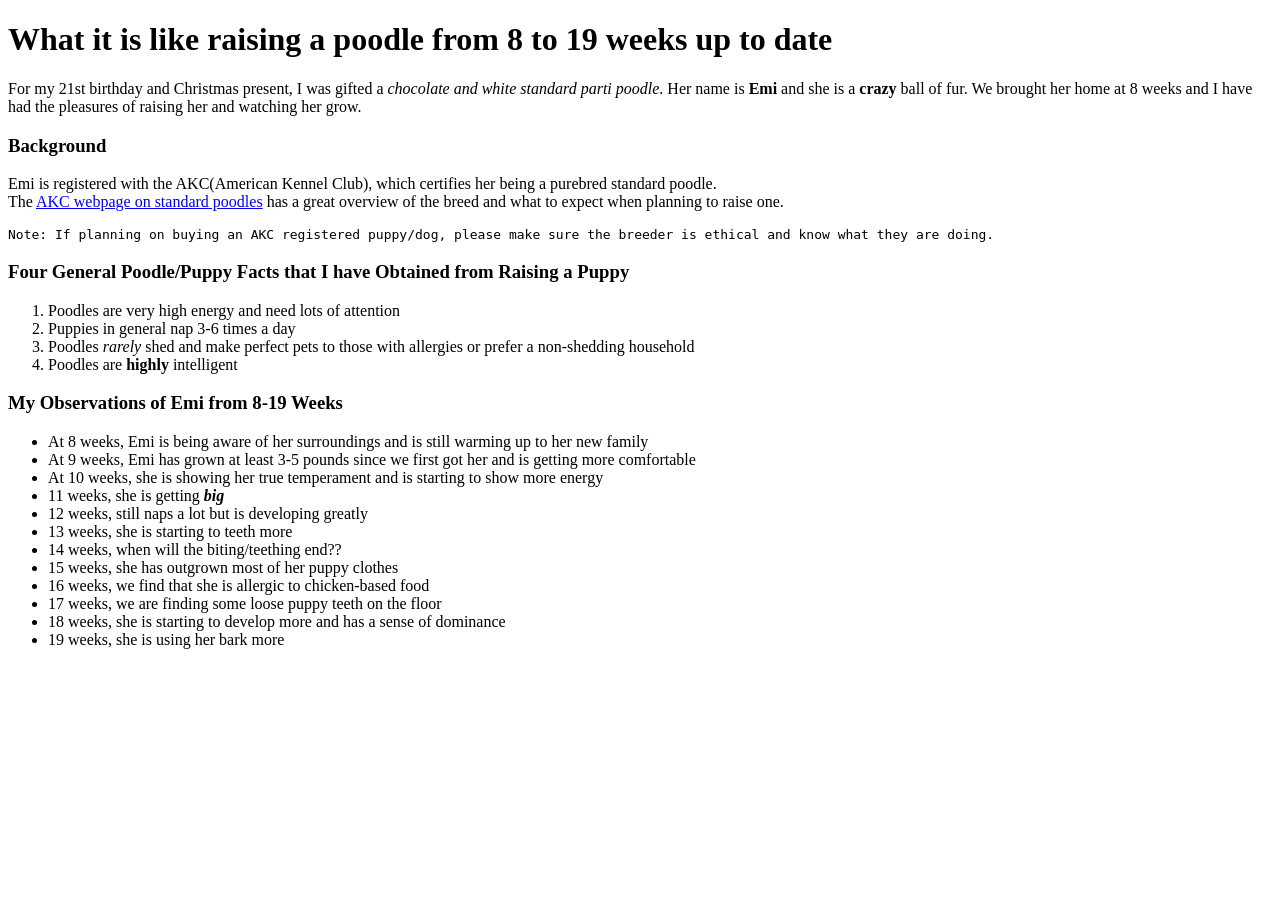
==== homework1.html @ febb59f3 "transferring files" ====
<!DOCTYPE html>
<html lang="en">
<head>
    <meta charset="utf-8" />
    <title>Puppyhood</title>
</head>
<body>
    <h1>What it is like raising a poodle from 8 to 19 weeks up to date</h1>

    <p>For my 21st birthday and Christmas present, I was gifted a <em>chocolate and white standard parti poodle</em>. Her name is <strong>Emi</strong> and she is a <strong>crazy</strong> ball of fur. 
    We brought her home at 8 weeks and I have had the pleasures of raising her and watching her grow.</p>

    <h3>Background</h3>
    <p>Emi is registered with the AKC(American Kennel Club), which certifies her being a purebred standard 	poodle.<br/>
    The <a href="https://www.akc.org/dog-breeds/poodle-standard/">AKC webpage on standard poodles</a> has a great overview of the breed and what to expect when planning to raise one.</p>
    <pre>Note: If planning on buying an AKC registered puppy/dog, please make sure the breeder is ethical and know what they are doing.</pre>
    
    <h3>Four General Poodle/Puppy Facts that I have Obtained from Raising a Puppy </h3>
    <ol>
    	<li>Poodles are very high energy and need lots of attention</li>
        <li>Puppies in general nap 3-6 times a day</li>
        <li>Poodles <em>rarely</em> shed and make perfect pets to those with allergies or prefer a non-shedding household</li>
        <li>Poodles are <strong>highly</strong> intelligent</li>
        </ol>
        
    <h3>My Observations of Emi from 8-19 Weeks</h3>
    <ul>
    	<li>At 8 weeks, Emi is being aware of her surroundings and is still warming up to her new family</li>
        <li>At 9 weeks, Emi has grown at least 3-5 pounds since we first got her and is getting more comfortable</li>
        <li>At 10 weeks, she is showing her true temperament and is starting to show more energy</li>
        <li>11 weeks, she is getting <strong><em>big</em></strong></li>
        <li>12 weeks, still naps a lot but is developing greatly</li>
        <li>13 weeks, she is starting to teeth more</li>
        <li>14 weeks, when will the biting/teething end??</li>
        <li>15 weeks, she has outgrown most of her puppy clothes</li>
        <li>16 weeks, we find that she is allergic to chicken-based food</li>
        <li>17 weeks, we are finding some loose puppy teeth on the floor</li>
        <li>18 weeks, she is starting to develop more and has a sense of dominance</li>
        <li>19 weeks, she is using her bark more</li>
    </ul>


</body>
</html>
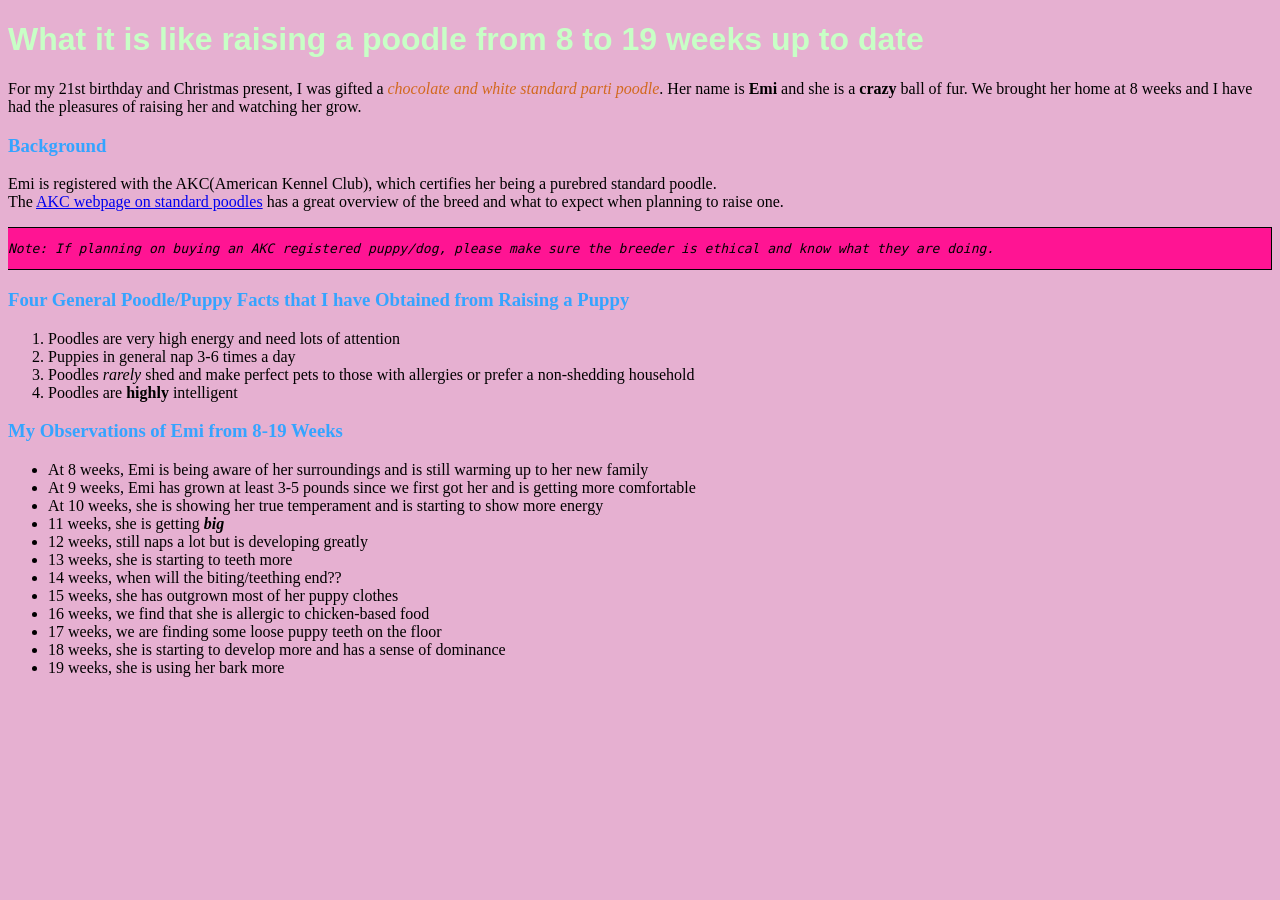
==== commit 8149c16b: "hw1 CSS" ====
--- a/homework1.html
+++ b/homework1.html
@@ -3,18 +3,28 @@
 <head>
     <meta charset="utf-8" />
     <title>Puppyhood</title>
+    <link rel="stylesheet" href="hw1style.css" />
+    <style>
+        body {background-color: rgb(230, 176, 209);}
+        h1   {color: rgb(200, 255, 198);}
+        h3    {color: rgb(53, 164, 255);}
+        </style>
+
 </head>
 <body>
-    <h1>What it is like raising a poodle from 8 to 19 weeks up to date</h1>
+    <h1 class="h1">What it is like raising a poodle from 8 to 19 weeks up to date</h1>
 
-    <p>For my 21st birthday and Christmas present, I was gifted a <em>chocolate and white standard parti poodle</em>. Her name is <strong>Emi</strong> and she is a <strong>crazy</strong> ball of fur. 
+    <p>For my 21st birthday and Christmas present, I was gifted a <em style="color:chocolate;">chocolate and white standard parti poodle</em>. Her name is <strong>Emi</strong> and she is a <strong>crazy</strong> ball of fur. 
     We brought her home at 8 weeks and I have had the pleasures of raising her and watching her grow.</p>
 
     <h3>Background</h3>
     <p>Emi is registered with the AKC(American Kennel Club), which certifies her being a purebred standard 	poodle.<br/>
     The <a href="https://www.akc.org/dog-breeds/poodle-standard/">AKC webpage on standard poodles</a> has a great overview of the breed and what to expect when planning to raise one.</p>
-    <pre>Note: If planning on buying an AKC registered puppy/dog, please make sure the breeder is ethical and know what they are doing.</pre>
     
+    <div id="Note" style="border-top: thin solid; border-bottom: thin solid">
+    <pre class="note">Note: If planning on buying an AKC registered puppy/dog, please make sure the breeder is ethical and know what they are doing.</pre>
+    </div>
+
     <h3>Four General Poodle/Puppy Facts that I have Obtained from Raising a Puppy </h3>
     <ol>
     	<li>Poodles are very high energy and need lots of attention</li>
--- a/hw1style.css
+++ b/hw1style.css
@@ -0,0 +1,19 @@
+div {
+    font-family: Arial, Helvetica, sans-serif;
+    background-color: deeppink;
+}
+
+/* Style data attached by ID attribute */
+#Note {
+    border-right: thin solid;
+}
+
+/* Style data attached by class attribute */
+.note {
+    font-style: italic;
+}
+
+.h1 {
+    font-family: Arial, Helvetica, sans-serif;
+  }
+  
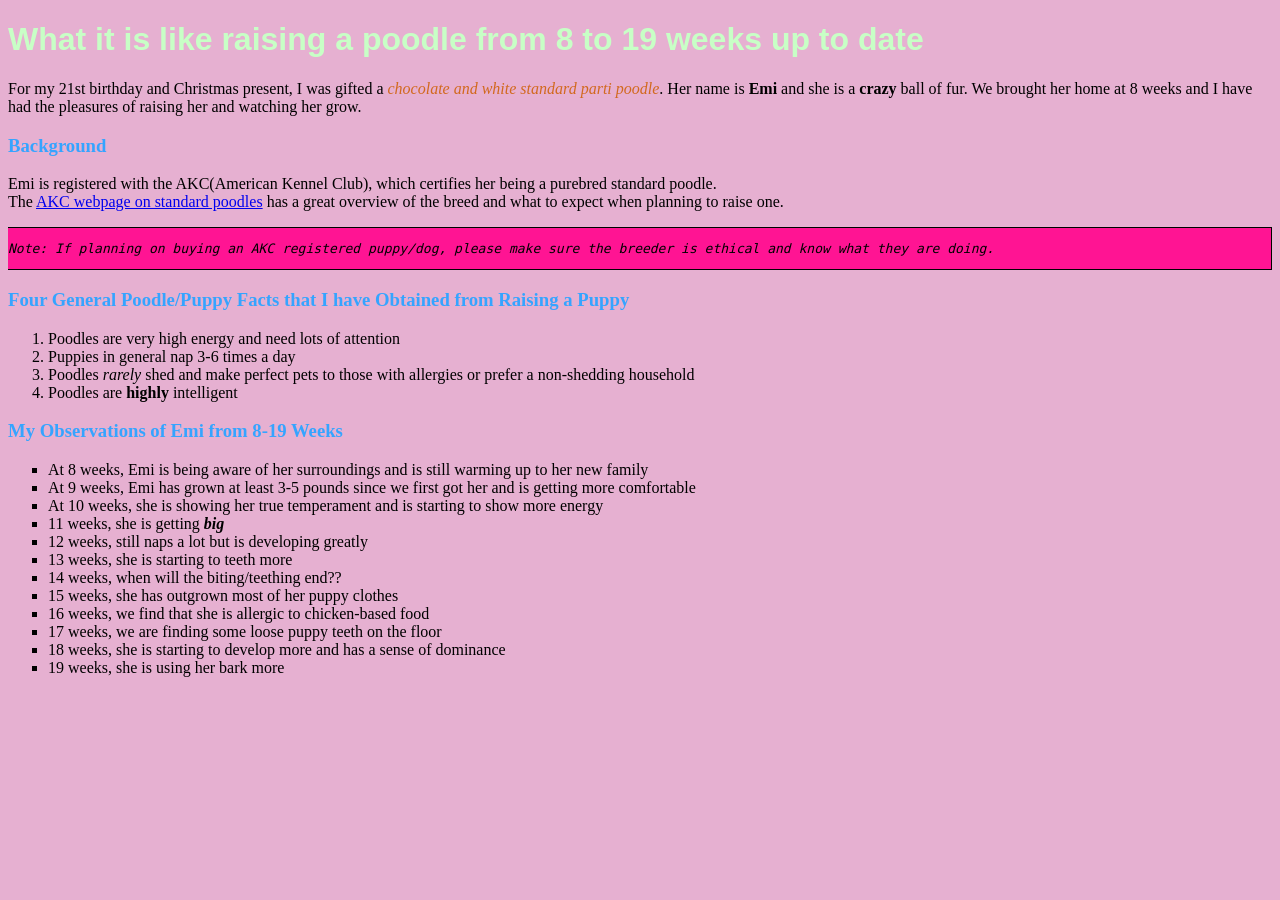
==== commit 0e36308e: "hw5" ====
--- a/homework1.html
+++ b/homework1.html
@@ -3,7 +3,7 @@
 <head>
     <meta charset="utf-8" />
     <title>Puppyhood</title>
-    <link rel="stylesheet" href="hw1style.css" />
+    <link rel="stylesheet" href="poodlestyle.css" />
     <style>
         body {background-color: rgb(230, 176, 209);}
         h1   {color: rgb(200, 255, 198);}
@@ -26,7 +26,7 @@
     </div>
 
     <h3>Four General Poodle/Puppy Facts that I have Obtained from Raising a Puppy </h3>
-    <ol>
+    <ol class="poodlelist">
     	<li>Poodles are very high energy and need lots of attention</li>
         <li>Puppies in general nap 3-6 times a day</li>
         <li>Poodles <em>rarely</em> shed and make perfect pets to those with allergies or prefer a non-shedding household</li>
@@ -34,7 +34,7 @@
         </ol>
         
     <h3>My Observations of Emi from 8-19 Weeks</h3>
-    <ul>
+    <ul class="poodlelist">
     	<li>At 8 weeks, Emi is being aware of her surroundings and is still warming up to her new family</li>
         <li>At 9 weeks, Emi has grown at least 3-5 pounds since we first got her and is getting more comfortable</li>
         <li>At 10 weeks, she is showing her true temperament and is starting to show more energy</li>
--- a/poodlestyle.css
+++ b/poodlestyle.css
@@ -0,0 +1,22 @@
+div {
+    font-family: Arial, Helvetica, sans-serif;
+    background-color: deeppink;
+}
+
+/* Style data attached by ID attribute */
+#Note {
+    border-right: thin solid;
+}
+
+/* Style data attached by class attribute */
+.note {
+    font-style: italic;
+}
+
+.h1 {
+    font-family: Arial, Helvetica, sans-serif;
+  }
+  
+ul.poodlelist {
+    list-style-type: square;
+}
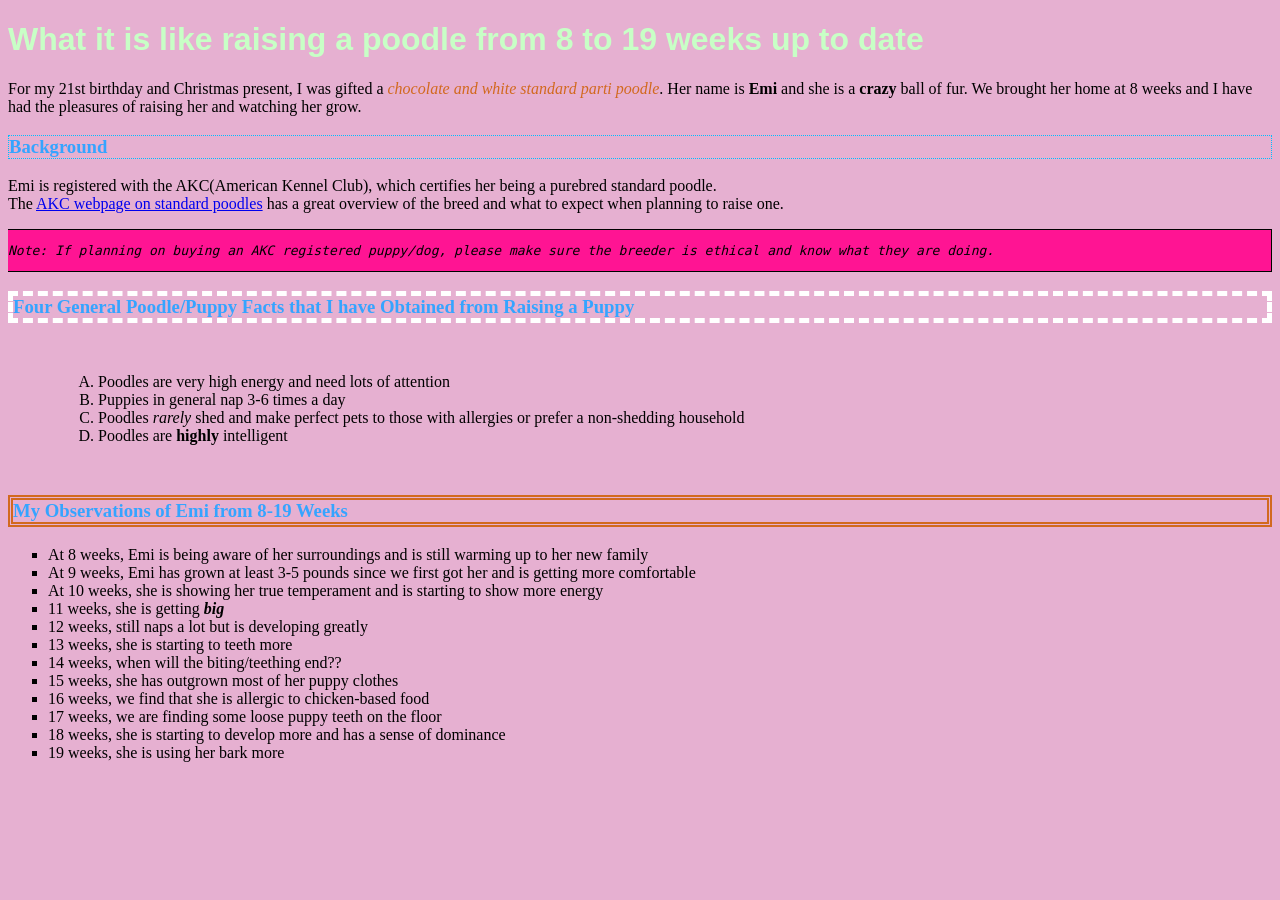
==== commit cc58ffb6: "hw5" ====
--- a/homework1.html
+++ b/homework1.html
@@ -17,7 +17,7 @@
     <p>For my 21st birthday and Christmas present, I was gifted a <em style="color:chocolate;">chocolate and white standard parti poodle</em>. Her name is <strong>Emi</strong> and she is a <strong>crazy</strong> ball of fur. 
     We brought her home at 8 weeks and I have had the pleasures of raising her and watching her grow.</p>
 
-    <h3>Background</h3>
+    <h3 class= "one">Background</h3>
     <p>Emi is registered with the AKC(American Kennel Club), which certifies her being a purebred standard 	poodle.<br/>
     The <a href="https://www.akc.org/dog-breeds/poodle-standard/">AKC webpage on standard poodles</a> has a great overview of the breed and what to expect when planning to raise one.</p>
     
@@ -25,7 +25,7 @@
     <pre class="note">Note: If planning on buying an AKC registered puppy/dog, please make sure the breeder is ethical and know what they are doing.</pre>
     </div>
 
-    <h3>Four General Poodle/Puppy Facts that I have Obtained from Raising a Puppy </h3>
+    <h3 class= "two" >Four General Poodle/Puppy Facts that I have Obtained from Raising a Puppy </h3>
     <ol class="poodlelist">
     	<li>Poodles are very high energy and need lots of attention</li>
         <li>Puppies in general nap 3-6 times a day</li>
@@ -33,7 +33,7 @@
         <li>Poodles are <strong>highly</strong> intelligent</li>
         </ol>
         
-    <h3>My Observations of Emi from 8-19 Weeks</h3>
+    <h3 class= "three">My Observations of Emi from 8-19 Weeks</h3>
     <ul class="poodlelist">
     	<li>At 8 weeks, Emi is being aware of her surroundings and is still warming up to her new family</li>
         <li>At 9 weeks, Emi has grown at least 3-5 pounds since we first got her and is getting more comfortable</li>
--- a/poodlestyle.css
+++ b/poodlestyle.css
@@ -19,4 +19,24 @@
   
 ul.poodlelist {
     list-style-type: square;
+}
+
+ol.poodlelist {
+    list-style-type: upper-latin;
+}
+
+h3.one {
+    border: thin dotted deepskyblue;
+}
+
+h3.two {
+    border: thick dashed white;
+}
+
+h3.three {
+    border: thick double chocolate;
+}
+
+ol {
+    margin: 50px 50px 50px 50px;
 }
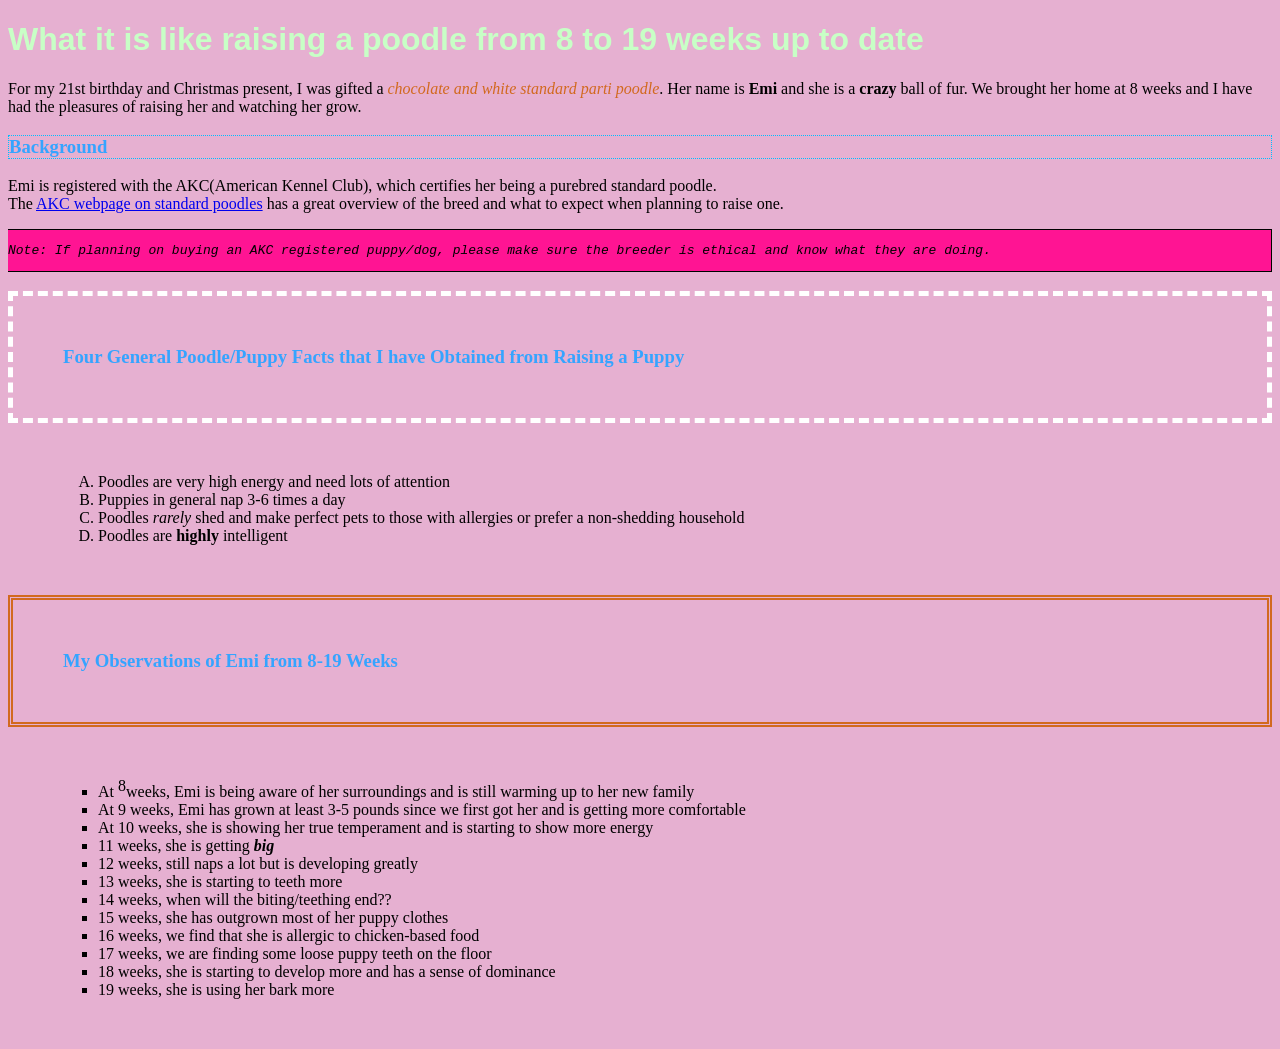
==== commit e570b3d2: "hw6" ====
--- a/homework1.html
+++ b/homework1.html
@@ -4,12 +4,6 @@
     <meta charset="utf-8" />
     <title>Puppyhood</title>
     <link rel="stylesheet" href="poodlestyle.css" />
-    <style>
-        body {background-color: rgb(230, 176, 209);}
-        h1   {color: rgb(200, 255, 198);}
-        h3    {color: rgb(53, 164, 255);}
-        </style>
-
 </head>
 <body>
     <h1 class="h1">What it is like raising a poodle from 8 to 19 weeks up to date</h1>
@@ -35,7 +29,7 @@
         
     <h3 class= "three">My Observations of Emi from 8-19 Weeks</h3>
     <ul class="poodlelist">
-    	<li>At 8 weeks, Emi is being aware of her surroundings and is still warming up to her new family</li>
+    	<li>At <span class= "sup">8</span>weeks, Emi is being aware of her surroundings and is still warming up to her new family</li>
         <li>At 9 weeks, Emi has grown at least 3-5 pounds since we first got her and is getting more comfortable</li>
         <li>At 10 weeks, she is showing her true temperament and is starting to show more energy</li>
         <li>11 weeks, she is getting <strong><em>big</em></strong></li>
--- a/poodlestyle.css
+++ b/poodlestyle.css
@@ -1,3 +1,12 @@
+body {
+    background-color: rgb(230, 176, 209);
+}
+
+h3 {
+    color: rgb(53, 164, 255);
+}
+
+
 div {
     font-family: Arial, Helvetica, sans-serif;
     background-color: deeppink;
@@ -15,14 +24,17 @@
 
 .h1 {
     font-family: Arial, Helvetica, sans-serif;
+    color:rgb(200, 255, 198);
   }
   
 ul.poodlelist {
     list-style-type: square;
+    margin: 50px;
 }
 
 ol.poodlelist {
     list-style-type: upper-latin;
+    margin: 50px;
 }
 
 h3.one {
@@ -31,12 +43,14 @@
 
 h3.two {
     border: thick dashed white;
+    padding: 50px;
 }
 
 h3.three {
     border: thick double chocolate;
+    padding: 50px;
 }
 
-ol {
-    margin: 50px 50px 50px 50px;
-}+span.sup {
+    vertical-align: super;
+}
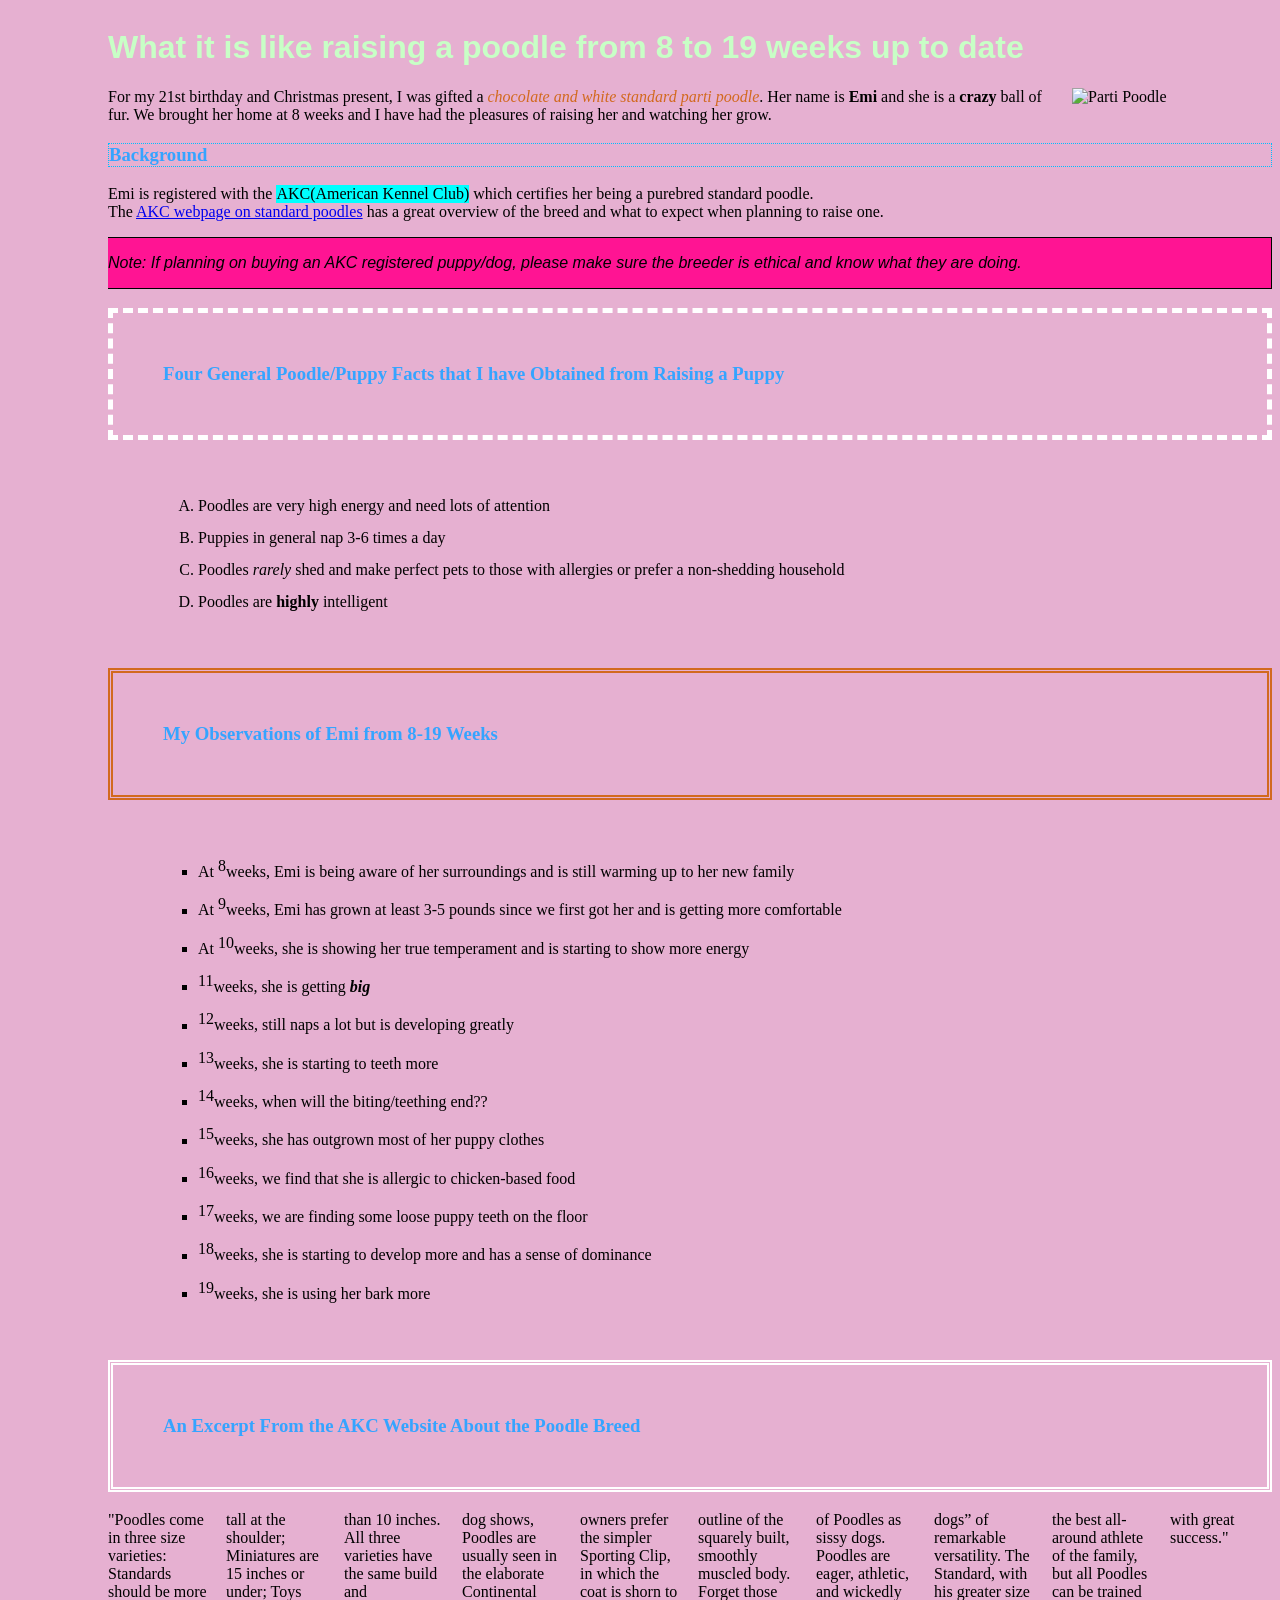
==== commit 29fa57ef: "hw6final" ====
--- a/homework1.html
+++ b/homework1.html
@@ -8,14 +8,14 @@
 <body>
     <h1 class="h1">What it is like raising a poodle from 8 to 19 weeks up to date</h1>
 
-    <p>For my 21st birthday and Christmas present, I was gifted a <em style="color:chocolate;">chocolate and white standard parti poodle</em>. Her name is <strong>Emi</strong> and she is a <strong>crazy</strong> ball of fur. 
+    <p><img src="https://spiritdogtraining.com/wp-content/uploads/2021/01/Parti-Poodle-2.png" alt="Parti Poodle" style="width:200px;height:200px;margin-left:15px;">For my 21st birthday and Christmas present, I was gifted a <em style="color:chocolate;">chocolate and white standard parti poodle</em>. Her name is <strong>Emi</strong> and she is a <strong>crazy</strong> ball of fur. 
     We brought her home at 8 weeks and I have had the pleasures of raising her and watching her grow.</p>
 
     <h3 class= "one">Background</h3>
-    <p>Emi is registered with the AKC(American Kennel Club), which certifies her being a purebred standard 	poodle.<br/>
+    <p>Emi is registered with the <span class= "AKC">AKC(American Kennel Club)</span> which certifies her being a purebred standard 	poodle.<br/>
     The <a href="https://www.akc.org/dog-breeds/poodle-standard/">AKC webpage on standard poodles</a> has a great overview of the breed and what to expect when planning to raise one.</p>
     
-    <div id="Note" style="border-top: thin solid; border-bottom: thin solid">
+    <div class= "note" id="Note" style="border-top: thin solid; border-bottom: thin solid">
     <pre class="note">Note: If planning on buying an AKC registered puppy/dog, please make sure the breeder is ethical and know what they are doing.</pre>
     </div>
 
@@ -30,19 +30,24 @@
     <h3 class= "three">My Observations of Emi from 8-19 Weeks</h3>
     <ul class="poodlelist">
     	<li>At <span class= "sup">8</span>weeks, Emi is being aware of her surroundings and is still warming up to her new family</li>
-        <li>At 9 weeks, Emi has grown at least 3-5 pounds since we first got her and is getting more comfortable</li>
-        <li>At 10 weeks, she is showing her true temperament and is starting to show more energy</li>
-        <li>11 weeks, she is getting <strong><em>big</em></strong></li>
-        <li>12 weeks, still naps a lot but is developing greatly</li>
-        <li>13 weeks, she is starting to teeth more</li>
-        <li>14 weeks, when will the biting/teething end??</li>
-        <li>15 weeks, she has outgrown most of her puppy clothes</li>
-        <li>16 weeks, we find that she is allergic to chicken-based food</li>
-        <li>17 weeks, we are finding some loose puppy teeth on the floor</li>
-        <li>18 weeks, she is starting to develop more and has a sense of dominance</li>
-        <li>19 weeks, she is using her bark more</li>
+        <li>At <span class= "sup">9</span>weeks, Emi has grown at least 3-5 pounds since we first got her and is getting more comfortable</li>
+        <li>At <span class= "sup">10</span>weeks, she is showing her true temperament and is starting to show more energy</li>
+        <li><span class= "sup">11</span>weeks, she is getting <strong><em>big</em></strong></li>
+        <li><span class= "sup">12</span>weeks, still naps a lot but is developing greatly</li>
+        <li><span class= "sup">13</span>weeks, she is starting to teeth more</li>
+        <li><span class= "sup">14</span>weeks, when will the biting/teething end??</li>
+        <li><span class= "sup">15</span>weeks, she has outgrown most of her puppy clothes</li>
+        <li><span class= "sup">16</span>weeks, we find that she is allergic to chicken-based food</li>
+        <li><span class= "sup">17</span>weeks, we are finding some loose puppy teeth on the floor</li>
+        <li><span class= "sup">18</span>weeks, she is starting to develop more and has a sense of dominance</li>
+        <li><span class= "sup">19</span>weeks, she is using her bark more</li>
     </ul>
 
+    <h3 class ="excerpt"> An Excerpt From the AKC Website About the Poodle Breed</h3>
+    <div class= "About">
+    "Poodles come in three size varieties: Standards should be more than 15 inches tall at the shoulder; Miniatures are 15 inches or under; Toys stand no more than 10 inches. All three varieties have the same build and proportions. At dog shows, Poodles are usually seen in the elaborate Continental Clip. Most pet owners prefer the simpler Sporting Clip, in which the coat is shorn to follow the outline of the squarely built, smoothly muscled body.
+    Forget those old stereotypes of Poodles as sissy dogs. Poodles are eager, athletic, and wickedly smart “real dogs” of remarkable versatility. The Standard, with his greater size and strength, is the best all-around athlete of the family, but all Poodles can be trained with great success."
+</div>
 
 </body>
 </html>
--- a/poodlestyle.css
+++ b/poodlestyle.css
@@ -1,13 +1,15 @@
 body {
     background-color: rgb(230, 176, 209);
+    position: absolute;
+    left: 100px;
 }
 
 h3 {
-    color: rgb(53, 164, 255);
+    color: rgb(53, 164, 255); 
 }
 
 
-div {
+.note {
     font-family: Arial, Helvetica, sans-serif;
     background-color: deeppink;
 }
@@ -25,16 +27,18 @@
 .h1 {
     font-family: Arial, Helvetica, sans-serif;
     color:rgb(200, 255, 198);
-  }
+}
   
 ul.poodlelist {
     list-style-type: square;
     margin: 50px;
+    line-height: 200%;
 }
 
 ol.poodlelist {
     list-style-type: upper-latin;
     margin: 50px;
+    line-height: 200%;
 }
 
 h3.one {
@@ -54,3 +58,18 @@
 span.sup {
     vertical-align: super;
 }
+
+span.AKC {
+    background-color: cyan;
+    display: inline-block;
+}
+img {
+    float: right;
+}
+.About {
+    column-width: 100px;
+}
+h3.excerpt {
+    border: thick double white;
+    padding: 50px;
+}
